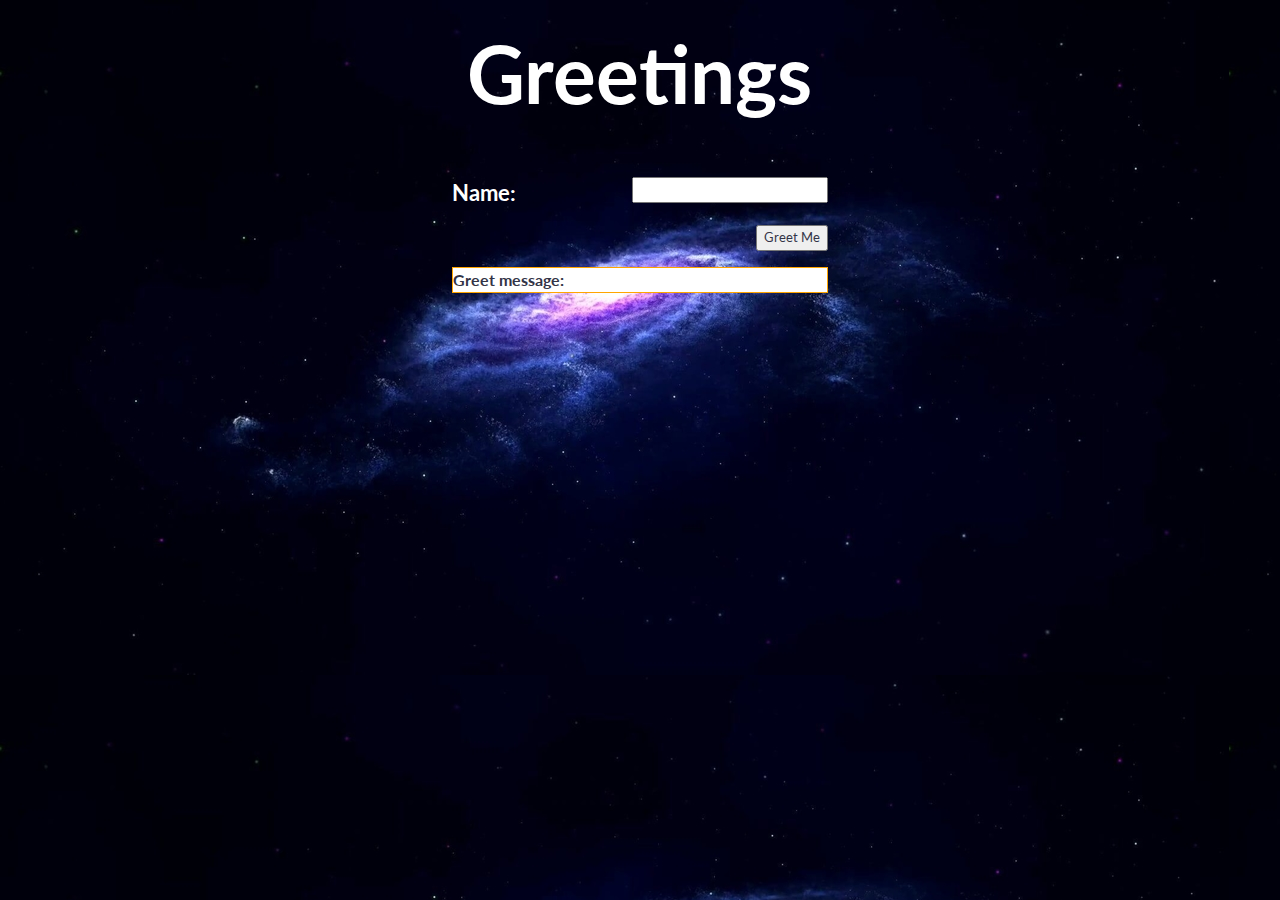
==== index.html @ 3d14b4ca "first commit" ====
<!DOCTYPE html>
<html lang="en">
<head>
        <link rel="stylesheet" href="greet.css">
        <link rel="stylesheet" href="simple-grid.css">
    <meta charset="UTF-8">
    <meta name="viewport" content="width=device-width, initial-scale=1.0">
    <meta http-equiv="X-UA-Compatible" content="ie=edge">
    <title>Greetings</title>
</head>
<body background="wallpaper.jpg">
    <div class="row">
        <div class="col-4">
        </div>
        <div style="text-align: center" class="col-4">
            <h1 class="heading">Greetings</h1>
        </div>
    </div>
    <div class="row">
        <div class="col-4">
        </div>
        <div class="col-4 nameBox">
            <h3 style="color:white">Name:</h3>
            <input class="greetFieldtext" type="text">
        </div>
    </div>
    <div class="row">
        <div class="col-4">
        </div>
        <div class="col-4 nameBox">
            <button class="greetBtn" type="button">Greet Me</button>
        </div>
    </div>
    <div class="row">
            <div class="col-4">
            </div>
            <div class="col-4" class="nameDisplay">
                <div style="border: 1px solid orange;background-color: white">
                    <strong>Greet message:</strong>
                    <span><span class="name"></span></span>
                </div>
            </div>
        </div>
</body>
<script src="greet.js"></script>
</html>
---- greet.css ----
.heading{
    font-size: 80px;
    color: white;
    text-align: center;
    margin-bottom: 5px;
    margin-top: 5px;
}
.nameBox input{
    float: right;
    display: block;
    margin-top:23px;
    width:50%;
}
.nameBox h3{
    float:left;
    display:block;
    margin-bottom: 0px;
}
.nameBox button{
    float: right;
    display: block;
}
.displayBox{
    border: 1px solid orange;
    background-color: white;
}
---- simple-grid.css ----
/**
*** SIMPLE GRID
*** (C) ZACH COLE 2016
**/

@import url(https://fonts.googleapis.com/css?family=Lato:400,300,300italic,400italic,700,700italic);

/* UNIVERSAL */

html,
body {
  height: 100%;
  width: 100%;
  margin: 0;
  padding: 0;
  left: 0;
  top: 0;
  font-size: 100%;
}

/* ROOT FONT STYLES */

* {
  font-family: 'Lato', Helvetica, sans-serif;
  color: #333447;
  line-height: 1.5;
}

/* TYPOGRAPHY */

h1 {
  font-size: 2.5rem;
}

h2 {
  font-size: 2rem;
}

h3 {
  font-size: 1.375rem;
}

h4 {
  font-size: 1.125rem;
}

h5 {
  font-size: 1rem;
}

h6 {
  font-size: 0.875rem;
}

p {
  font-size: 1.125rem;
  font-weight: 200;
  line-height: 1.8;
}

.font-light {
  font-weight: 300;
}

.font-regular {
  font-weight: 400;
}

.font-heavy {
  font-weight: 700;
}

/* POSITIONING */

.left {
  text-align: left;
}

.right {
  text-align: right;
}

.center {
  text-align: center;
  margin-left: auto;
  margin-right: auto;
}

.justify {
  text-align: justify;
}

/* ==== GRID SYSTEM ==== */

.container {
  width: 90%;
  margin-left: auto;
  margin-right: auto;
}

.row {
  position: relative;
  width: 100%;
}

.row [class^="col"] {
  float: left;
  margin: 0.5rem 2%;
  min-height: 0.125rem;
}

.col-1,
.col-2,
.col-3,
.col-4,
.col-5,
.col-6,
.col-7,
.col-8,
.col-9,
.col-10,
.col-11,
.col-12 {
  width: 96%;
}

.col-1-sm {
  width: 4.33%;
}

.col-2-sm {
  width: 12.66%;
}

.col-3-sm {
  width: 21%;
}

.col-4-sm {
  width: 29.33%;
}

.col-5-sm {
  width: 37.66%;
}

.col-6-sm {
  width: 46%;
}

.col-7-sm {
  width: 54.33%;
}

.col-8-sm {
  width: 62.66%;
}

.col-9-sm {
  width: 71%;
}

.col-10-sm {
  width: 79.33%;
}

.col-11-sm {
  width: 87.66%;
}

.col-12-sm {
  width: 96%;
}

.row::after {
	content: "";
	display: table;
	clear: both;
}

.hidden-sm {
  display: none;
}

@media only screen and (min-width: 33.75em) {  /* 540px */
  .container {
    width: 80%;
  }
}

@media only screen and (min-width: 45em) {  /* 720px */
  .col-1 {
    width: 4.33%;
  }

  .col-2 {
    width: 12.66%;
  }

  .col-3 {
    width: 21%;
  }

  .col-4 {
    width: 29.33%;
  }

  .col-5 {
    width: 37.66%;
  }

  .col-6 {
    width: 46%;
  }

  .col-7 {
    width: 54.33%;
  }

  .col-8 {
    width: 62.66%;
  }

  .col-9 {
    width: 71%;
  }

  .col-10 {
    width: 79.33%;
  }

  .col-11 {
    width: 87.66%;
  }

  .col-12 {
    width: 96%;
  }

  .hidden-sm {
    display: block;
  }
}

@media only screen and (min-width: 60em) { /* 960px */
  .container {
    width: 75%;
    max-width: 60rem;
  }
}
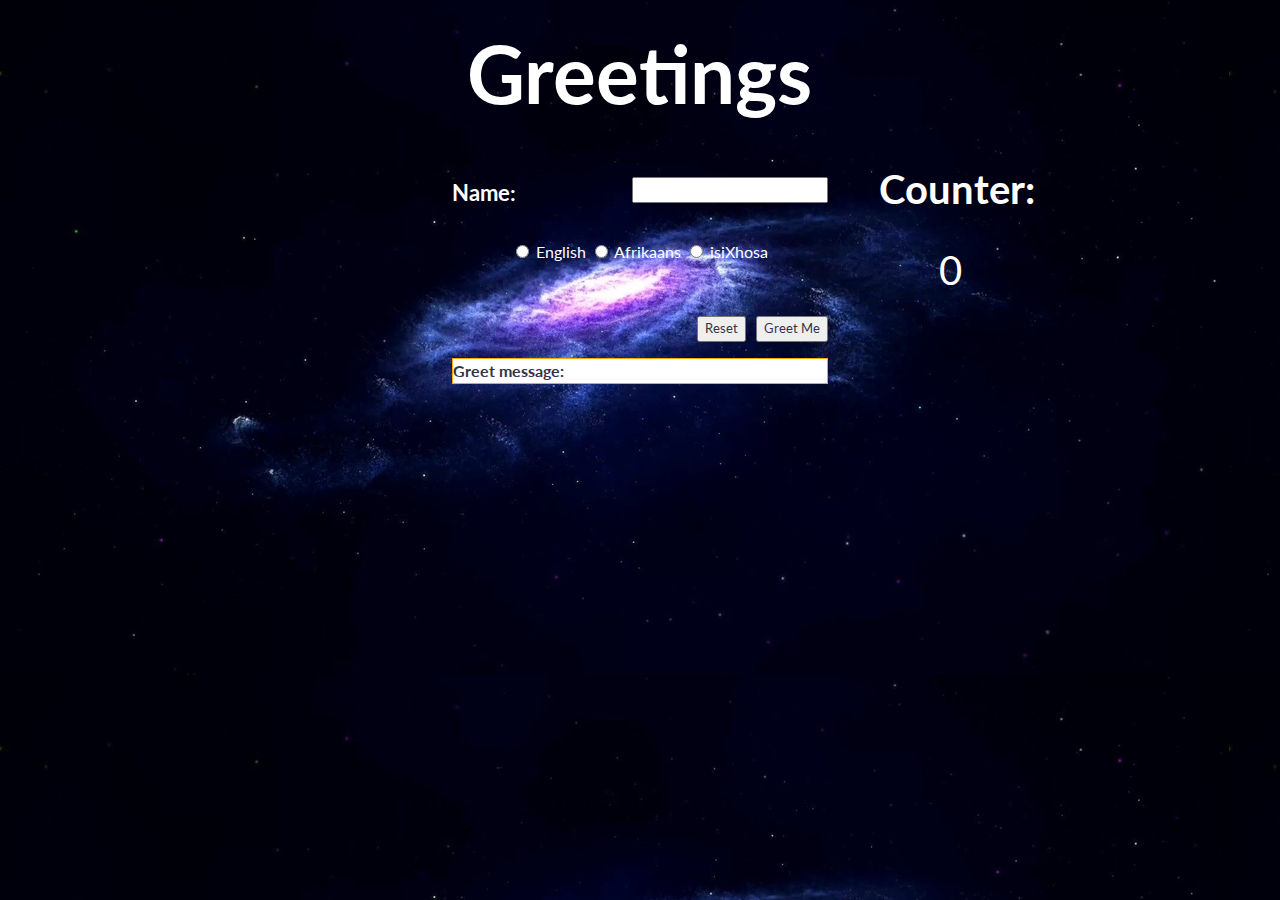
==== commit 2f70671f: "counter work" ====
--- a/index.html
+++ b/index.html
@@ -23,12 +23,37 @@
             <h3 style="color:white">Name:</h3>
             <input class="greetFieldtext" type="text">
         </div>
+        <div class="col-4">
+            <h4 class="counter">Counter:</h4>
+        </div>
+    </div>
+    <div class="row">
+        <div class="col-4">
+        </div>
+        <div class="col-4 radioBtn">
+            <label class="">
+                <input type="radio" name="languageChoice" class="languageChoiceType" value="english">
+                <span class="label-body radioBtn">English</span>
+            </label>
+            <label class="">
+                <input type="radio" name="languageChoice" class="languageChoiceType" value="afrikaans">
+                <span class="label-body radioBtn">Afrikaans</span>
+            </label>
+            <label class="">
+                <input type="radio" name="languageChoice" class="languageChoiceType" value="isixhosa">
+                <span class="label-body radioBtn">isiXhosa</span>
+            </label>
+        </div>
+        <div class="col-4">
+            <span class="counterDisplay counter" style="margin-left: 60px">0</span>
+        </div>
     </div>
     <div class="row">
         <div class="col-4">
         </div>
         <div class="col-4 nameBox">
             <button class="greetBtn" type="button">Greet Me</button>
+            <button class="resetBtn" type="button" style="margin-right: 10px">Reset</button>
         </div>
     </div>
     <div class="row">
@@ -42,5 +67,6 @@
             </div>
         </div>
 </body>
-<script src="greet.js"></script>
+<script src="greet.js" charset="utf-8"></script>
+<script src="nameTrack.js" charset="utf-8"></script>
 </html>--- a/greet.css
+++ b/greet.css
@@ -24,3 +24,14 @@
     border: 1px solid orange;
     background-color: white;
 }
+.radioBtn{
+    color: white;
+    text-align: center;
+    align-self: auto;
+}
+.counter{
+    font-size: 40px;
+    color: white;
+    margin-bottom: 5px;
+    margin-top: 5px;
+}
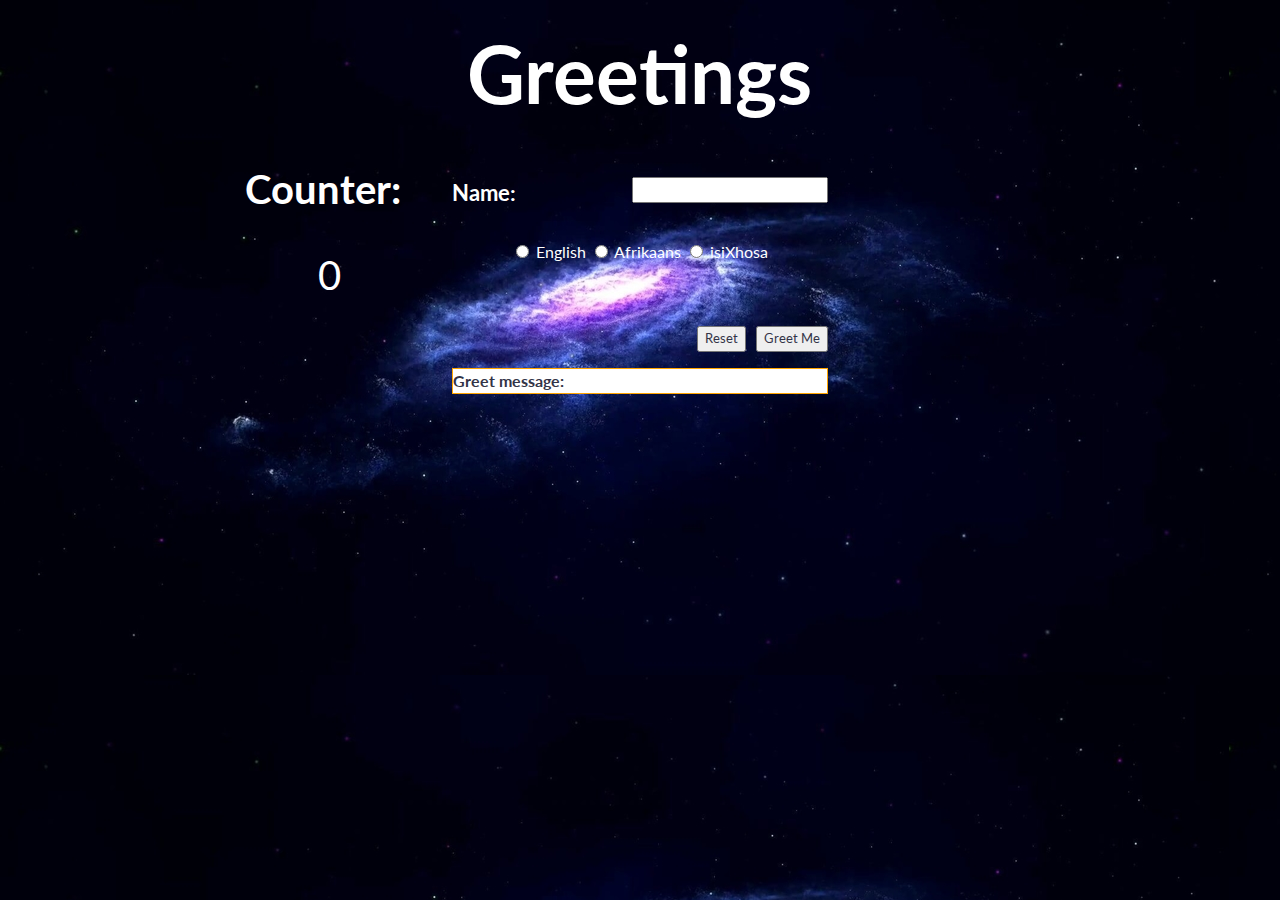
==== commit d2c57cbb: "warnings added" ====
--- a/index.html
+++ b/index.html
@@ -1,8 +1,8 @@
 <!DOCTYPE html>
 <html lang="en">
 <head>
-        <link rel="stylesheet" href="greet.css">
-        <link rel="stylesheet" href="simple-grid.css">
+        <link rel="stylesheet" href="css/greet.css">
+        <link rel="stylesheet" href="css/simple-grid.css">
     <meta charset="UTF-8">
     <meta name="viewport" content="width=device-width, initial-scale=1.0">
     <meta http-equiv="X-UA-Compatible" content="ie=edge">
@@ -18,17 +18,19 @@
     </div>
     <div class="row">
         <div class="col-4">
+                <h4 class="counter">Counter:</h4>
         </div>
         <div class="col-4 nameBox">
             <h3 style="color:white">Name:</h3>
             <input class="greetFieldtext" type="text">
         </div>
         <div class="col-4">
-            <h4 class="counter">Counter:</h4>
+                <h4 class="errorName" style="color: red">*Please enter your name</h4>
         </div>
     </div>
     <div class="row">
         <div class="col-4">
+                <span class="counterDisplay counter" style="margin-right: 60px">0</span>
         </div>
         <div class="col-4 radioBtn">
             <label class="">
@@ -45,7 +47,7 @@
             </label>
         </div>
         <div class="col-4">
-            <span class="counterDisplay counter" style="margin-left: 60px">0</span>
+            <h4 class="errorLang" style="color:red">*Please select a language</h4>
         </div>
     </div>
     <div class="row">
@@ -67,6 +69,6 @@
             </div>
         </div>
 </body>
-<script src="greet.js" charset="utf-8"></script>
-<script src="nameTrack.js" charset="utf-8"></script>
+<script src="js/nameTrack.js" charset="utf-8"></script>
+<script src="js/greet.js" charset="utf-8"></script>
 </html>--- a/css/greet.css
+++ b/css/greet.css
@@ -0,0 +1,47 @@
+.heading{
+    font-size: 80px;
+    color: white;
+    text-align: center;
+    margin-bottom: 5px;
+    margin-top: 5px;
+}
+.nameBox input{
+    float: right;
+    display: block;
+    margin-top:23px;
+    width:50%;
+}
+.nameBox h3{
+    float:left;
+    display:block;
+    margin-bottom: 0px;
+}
+.nameBox button{
+    float: right;
+    display: block;
+}
+.displayBox{
+    border: 1px solid orange;
+    background-color: white;
+}
+.radioBtn{
+    color: white;
+    text-align: center;
+    align-self: auto;
+}
+.counter{
+    font-size: 40px;
+    color: white;
+    margin-bottom: 5px;
+    margin-top: 5px;
+    float: right;
+}
+.errorLang{
+    color:red;
+}
+.errorName{
+    display: block;
+}
+.warningArea{
+    border:1px solid red;
+}
--- a/css/simple-grid.css
+++ b/css/simple-grid.css
@@ -0,0 +1,250 @@
+/**
+*** SIMPLE GRID
+*** (C) ZACH COLE 2016
+**/
+
+@import url(https://fonts.googleapis.com/css?family=Lato:400,300,300italic,400italic,700,700italic);
+
+/* UNIVERSAL */
+
+html,
+body {
+  height: 100%;
+  width: 100%;
+  margin: 0;
+  padding: 0;
+  left: 0;
+  top: 0;
+  font-size: 100%;
+}
+
+/* ROOT FONT STYLES */
+
+* {
+  font-family: 'Lato', Helvetica, sans-serif;
+  color: #333447;
+  line-height: 1.5;
+}
+
+/* TYPOGRAPHY */
+
+h1 {
+  font-size: 2.5rem;
+}
+
+h2 {
+  font-size: 2rem;
+}
+
+h3 {
+  font-size: 1.375rem;
+}
+
+h4 {
+  font-size: 1.125rem;
+}
+
+h5 {
+  font-size: 1rem;
+}
+
+h6 {
+  font-size: 0.875rem;
+}
+
+p {
+  font-size: 1.125rem;
+  font-weight: 200;
+  line-height: 1.8;
+}
+
+.font-light {
+  font-weight: 300;
+}
+
+.font-regular {
+  font-weight: 400;
+}
+
+.font-heavy {
+  font-weight: 700;
+}
+
+/* POSITIONING */
+
+.left {
+  text-align: left;
+}
+
+.right {
+  text-align: right;
+}
+
+.center {
+  text-align: center;
+  margin-left: auto;
+  margin-right: auto;
+}
+
+.justify {
+  text-align: justify;
+}
+
+/* ==== GRID SYSTEM ==== */
+
+.container {
+  width: 90%;
+  margin-left: auto;
+  margin-right: auto;
+}
+
+.row {
+  position: relative;
+  width: 100%;
+}
+
+.row [class^="col"] {
+  float: left;
+  margin: 0.5rem 2%;
+  min-height: 0.125rem;
+}
+
+.col-1,
+.col-2,
+.col-3,
+.col-4,
+.col-5,
+.col-6,
+.col-7,
+.col-8,
+.col-9,
+.col-10,
+.col-11,
+.col-12 {
+  width: 96%;
+}
+
+.col-1-sm {
+  width: 4.33%;
+}
+
+.col-2-sm {
+  width: 12.66%;
+}
+
+.col-3-sm {
+  width: 21%;
+}
+
+.col-4-sm {
+  width: 29.33%;
+}
+
+.col-5-sm {
+  width: 37.66%;
+}
+
+.col-6-sm {
+  width: 46%;
+}
+
+.col-7-sm {
+  width: 54.33%;
+}
+
+.col-8-sm {
+  width: 62.66%;
+}
+
+.col-9-sm {
+  width: 71%;
+}
+
+.col-10-sm {
+  width: 79.33%;
+}
+
+.col-11-sm {
+  width: 87.66%;
+}
+
+.col-12-sm {
+  width: 96%;
+}
+
+.row::after {
+	content: "";
+	display: table;
+	clear: both;
+}
+
+.hidden-sm {
+  display: none;
+}
+
+@media only screen and (min-width: 33.75em) {  /* 540px */
+  .container {
+    width: 80%;
+  }
+}
+
+@media only screen and (min-width: 45em) {  /* 720px */
+  .col-1 {
+    width: 4.33%;
+  }
+
+  .col-2 {
+    width: 12.66%;
+  }
+
+  .col-3 {
+    width: 21%;
+  }
+
+  .col-4 {
+    width: 29.33%;
+  }
+
+  .col-5 {
+    width: 37.66%;
+  }
+
+  .col-6 {
+    width: 46%;
+  }
+
+  .col-7 {
+    width: 54.33%;
+  }
+
+  .col-8 {
+    width: 62.66%;
+  }
+
+  .col-9 {
+    width: 71%;
+  }
+
+  .col-10 {
+    width: 79.33%;
+  }
+
+  .col-11 {
+    width: 87.66%;
+  }
+
+  .col-12 {
+    width: 96%;
+  }
+
+  .hidden-sm {
+    display: block;
+  }
+}
+
+@media only screen and (min-width: 60em) { /* 960px */
+  .container {
+    width: 75%;
+    max-width: 60rem;
+  }
+}
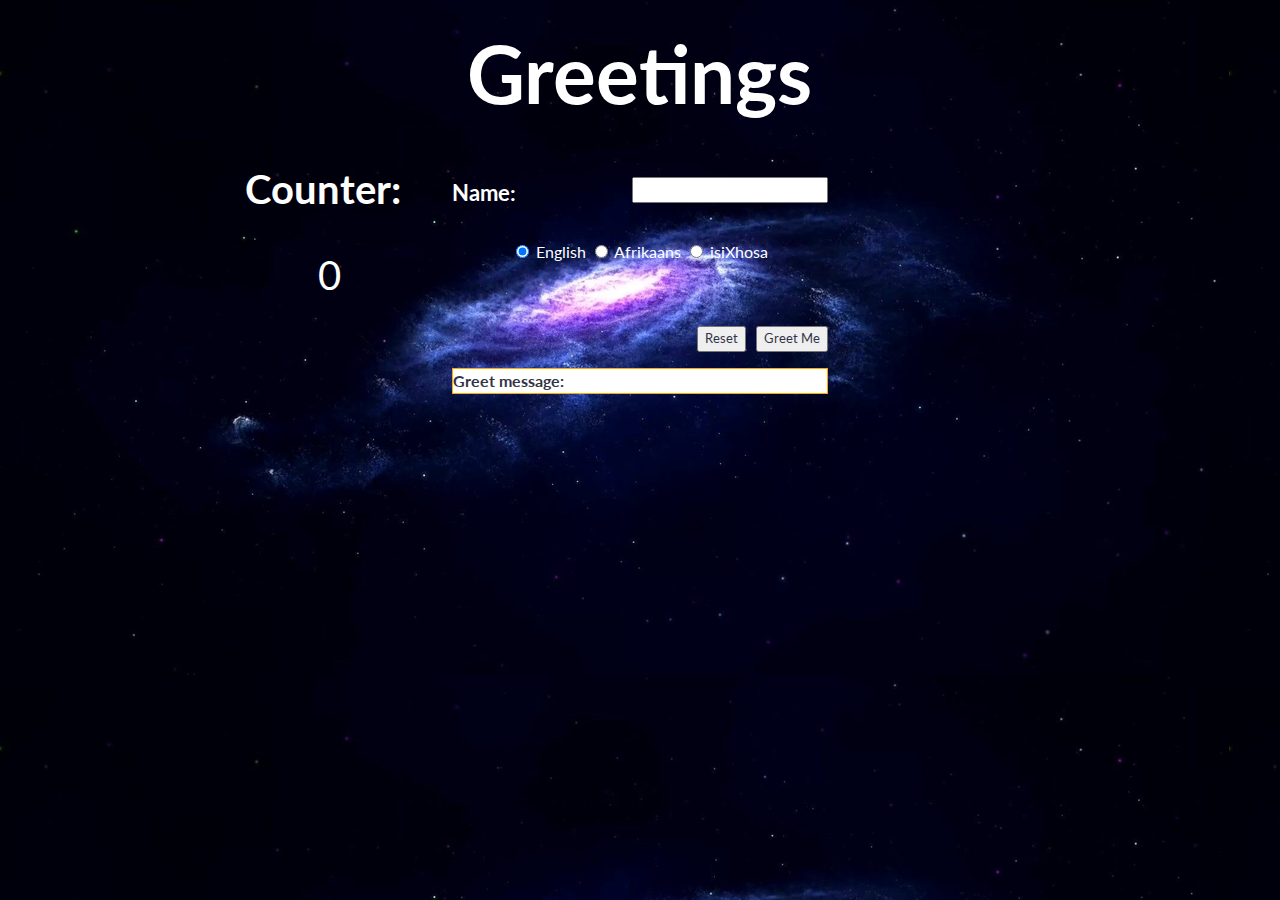
==== commit a4a2146f: "warning" ====
--- a/index.html
+++ b/index.html
@@ -34,20 +34,19 @@
         </div>
         <div class="col-4 radioBtn">
             <label class="">
-                <input type="radio" name="languageChoice" class="languageChoiceType" value="english">
+                <input id="english" type="radio" name="languageChoice" class="languageChoiceType" value="english">
                 <span class="label-body radioBtn">English</span>
             </label>
             <label class="">
-                <input type="radio" name="languageChoice" class="languageChoiceType" value="afrikaans">
+                <input id="afrikaans" type="radio" name="languageChoice" class="languageChoiceType" value="afrikaans">
                 <span class="label-body radioBtn">Afrikaans</span>
             </label>
             <label class="">
-                <input type="radio" name="languageChoice" class="languageChoiceType" value="isixhosa">
+                <input id="isiXhosa" type="radio" name="languageChoice" class="languageChoiceType" value="isixhosa">
                 <span class="label-body radioBtn">isiXhosa</span>
             </label>
         </div>
         <div class="col-4">
-            <h4 class="errorLang" style="color:red">*Please select a language</h4>
         </div>
     </div>
     <div class="row">
--- a/css/greet.css
+++ b/css/greet.css
@@ -36,12 +36,7 @@
     margin-top: 5px;
     float: right;
 }
-.errorLang{
-    color:red;
-}
-.errorName{
-    display: block;
-}
 .warningArea{
     border:1px solid red;
 }
+
